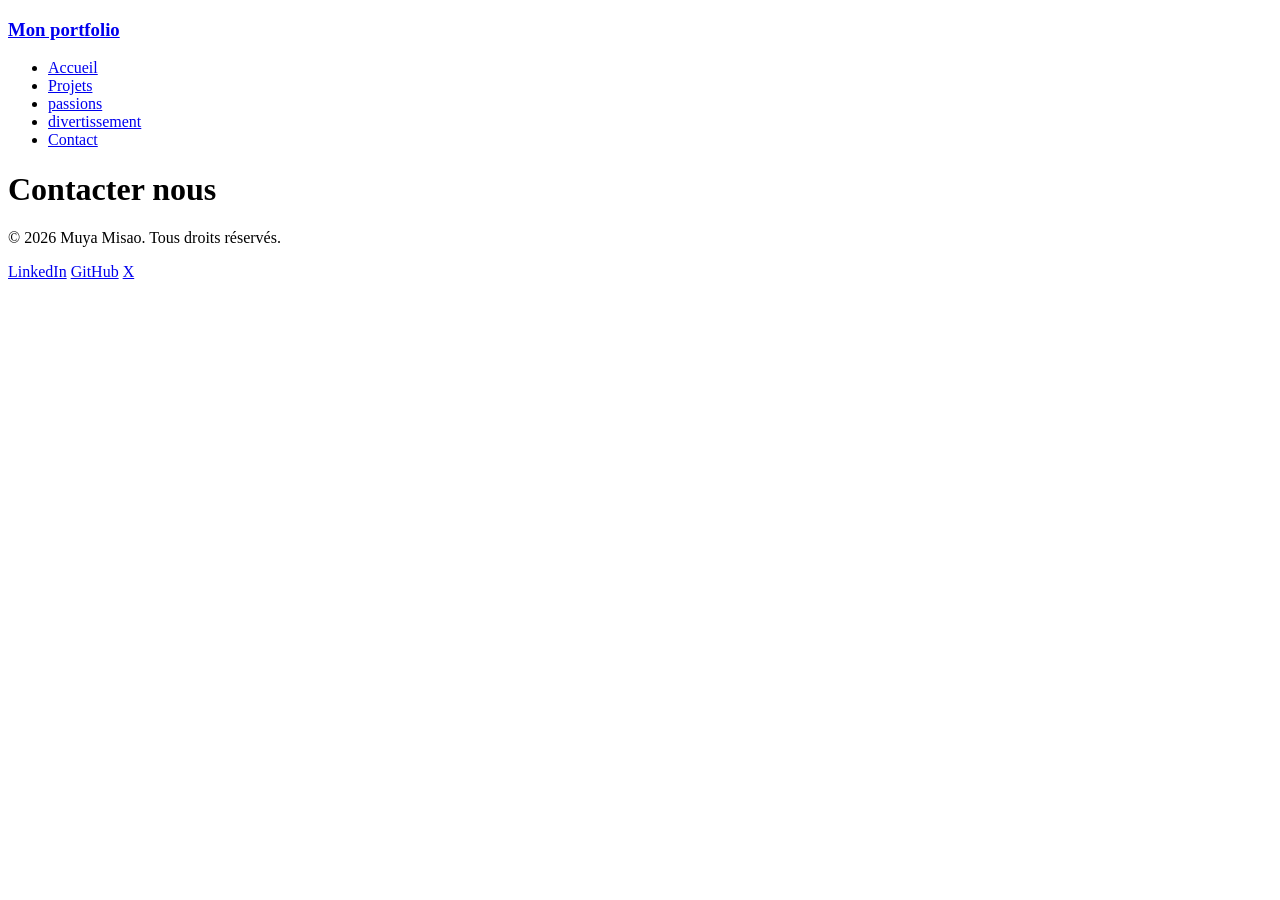
==== contact.html @ ca42dce4 "stylisation du menu et creation d'autre pages" ====
<!DOCTYPE html>
<html lang="fr">
<head>
    <meta charset="UTF-8">
    <meta name="viewport" content="width=device-width, initial-scale=1.0">
    <title>Mon portfolio</title>
    <!--foot Awesome-->
    <link rel="stylesheet" href="css/Style.css">
    <link rel="stylesheet" href="https://cdmjs.cloudflare.com/ajax/libs/font-6.5.0/CSS/all.main.CSS">
    <link rel="preconnect" href="https://fonts.googleapis.com">
<link rel="preconnect" href="https://fonts.gstatic.com" crossorigin>
<link href="https://fonts.googleapis.com/css2?family=Roboto:ital,wght@0,100..900;1,100..900&display=swap" rel="stylesheet">
</head>

<body>
    <header>

        <div>
            <h3><a href="#">Mon portfolio</a></h3>
        </div>

        <nav>
            <ul>
                <li><a href="index.html" class="active">Accueil</a></li>
                <li><a href="projects.html">Projets</a></li>
                <li><a href="passion.html">passions</a></li>
                <li><a href="divertissement.html">divertissement</a></li>
                <li><a href="contact.html">Contact</a></li>
            </ul>
        </nav>

    </header>
    <main>
        <h1>Contacter nous </h1>
    </main>
        
    <footer>
        <p>© 2026 Muya Misao. Tous droits réservés.</p>
        <p>
            <a href="#">LinkedIn</a> 
            <a href="#">GitHub</a>  
            <a href="#">X</a>
        </p>     
    </footer>
</body>
</html>
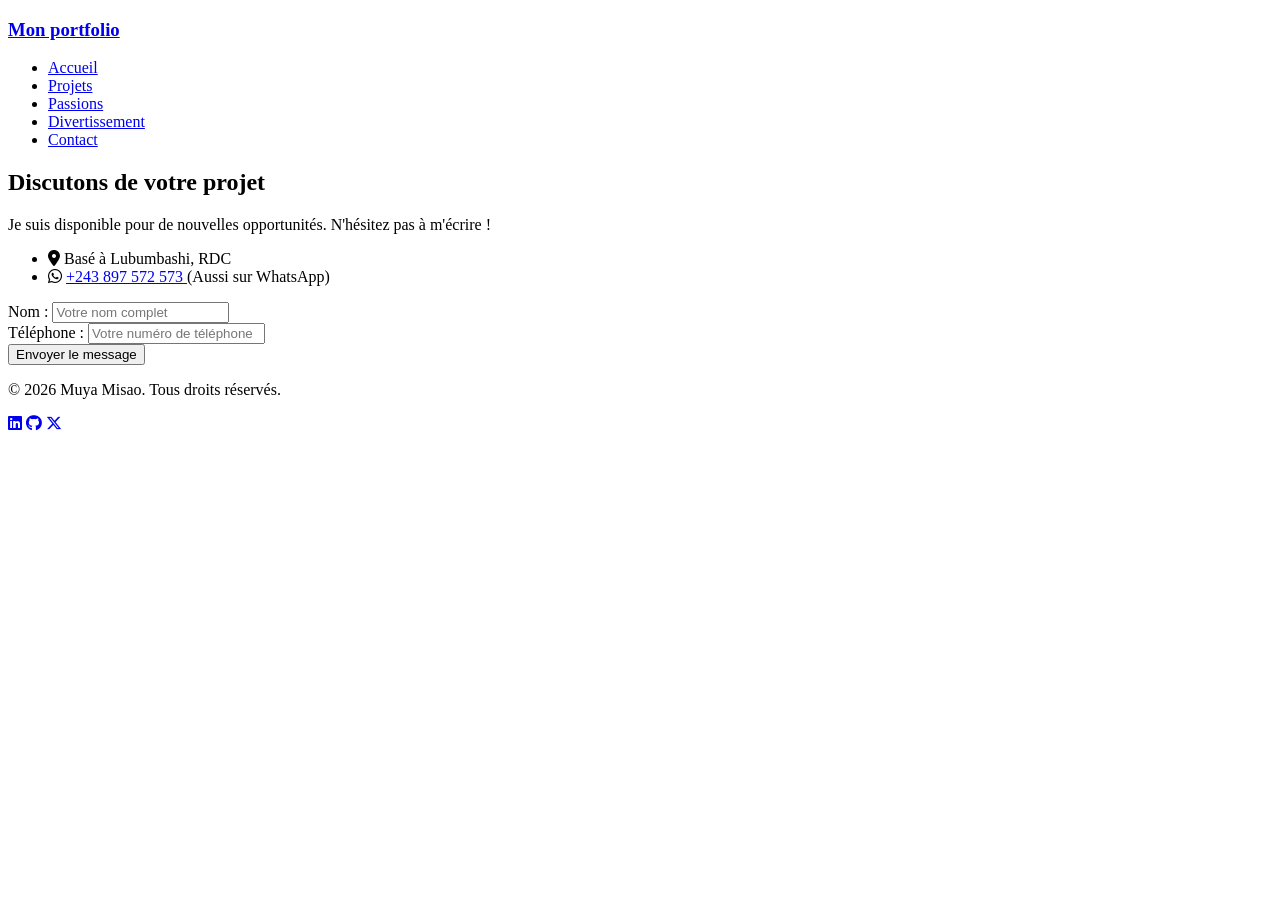
==== commit 42187e60: "creation et stylisation  de la page contacts" ====
--- a/contact.html
+++ b/contact.html
@@ -3,44 +3,77 @@
 <head>
     <meta charset="UTF-8">
     <meta name="viewport" content="width=device-width, initial-scale=1.0">
-    <title>Mon portfolio</title>
-    <!--foot Awesome-->
+    <title>Mon portfolio - Contact</title>
+    <link rel="stylesheet" href="https://cdnjs.cloudflare.com/ajax/libs/font-awesome/6.5.0/css/all.min.css">
+    <link rel="preconnect" href="https://fonts.googleapis.com">
+    <link rel="preconnect" href="https://fonts.gstatic.com" crossorigin>
+    <link href="https://fonts.googleapis.com/css2?family=Roboto:ital,wght@0,100..900;1,100..900&display=swap" rel="stylesheet">
     <link rel="stylesheet" href="css/Style.css">
-    <link rel="stylesheet" href="https://cdmjs.cloudflare.com/ajax/libs/font-6.5.0/CSS/all.main.CSS">
-    <link rel="preconnect" href="https://fonts.googleapis.com">
-<link rel="preconnect" href="https://fonts.gstatic.com" crossorigin>
-<link href="https://fonts.googleapis.com/css2?family=Roboto:ital,wght@0,100..900;1,100..900&display=swap" rel="stylesheet">
 </head>
 
 <body>
     <header>
-
         <div>
             <h3><a href="#">Mon portfolio</a></h3>
         </div>
-
         <nav>
             <ul>
-                <li><a href="index.html" class="active">Accueil</a></li>
+                <li><a href="index.html">Accueil</a></li>
                 <li><a href="projects.html">Projets</a></li>
-                <li><a href="passion.html">passions</a></li>
-                <li><a href="divertissement.html">divertissement</a></li>
-                <li><a href="contact.html">Contact</a></li>
+                <li><a href="passion.html">Passions</a></li>
+                <li><a href="divertissement.html">Divertissement</a></li>
+                <li><a href="contact.html" class="active">Contact</a></li>
             </ul>
         </nav>
+    </header>
 
-    </header>
-    <main>
-        <h1>Contacter nous </h1>
+    <main class="page-contact">
+        <section class="conteneur-contact">
+            <div class="infos-contact">
+                <h2>Discutons de votre projet</h2>
+                <p>Je suis disponible pour de nouvelles opportunités. N'hésitez pas à m'écrire !</p>
+                
+                <ul class="coordonnees">
+                    <li>
+                        <i class="fa-solid fa-location-dot"></i>
+                        <span>Basé à Lubumbashi, RDC</span>
+                    </li>
+                    <li>
+                        <i class="fa-brands fa-whatsapp"></i>
+                        <span>
+                            <a href="https://wa.me/243897572573" target="_blank" rel="noopener noreferrer">
+                                +243 897 572 573
+                            </a> (Aussi sur WhatsApp)
+                        </span>
+                    </li>
+                </ul>
+            </div>
+
+            <div class="formulaire-contact">
+                <form action="#" method="POST">
+                    <div class="groupe-champ">
+                        <label for="nom">Nom :</label>
+                        <input type="text" id="nom" name="nom" placeholder="Votre nom complet" required>
+                    </div>
+                    
+                    <div class="groupe-champ">
+                        <label for="telephone">Téléphone :</label>
+                        <input type="tel" id="telephone" name="telephone" placeholder="Votre numéro de téléphone" required>
+                    </div>
+                    
+                    <button type="submit" class="btn-envoyer">Envoyer le message</button>
+                </form>
+            </div>
+        </section>
     </main>
         
     <footer>
         <p>© 2026 Muya Misao. Tous droits réservés.</p>
         <p>
-            <a href="#">LinkedIn</a> 
-            <a href="#">GitHub</a>  
-            <a href="#">X</a>
+            <a href="#"><i class="fa-brands fa-linkedin"></i></a> 
+            <a href="#"><i class="fa-brands fa-github"></i></a>  
+            <a href="#"><i class="fa-brands fa-x-twitter"></i></a>
         </p>     
     </footer>
 </body>
-</html>+</html>
